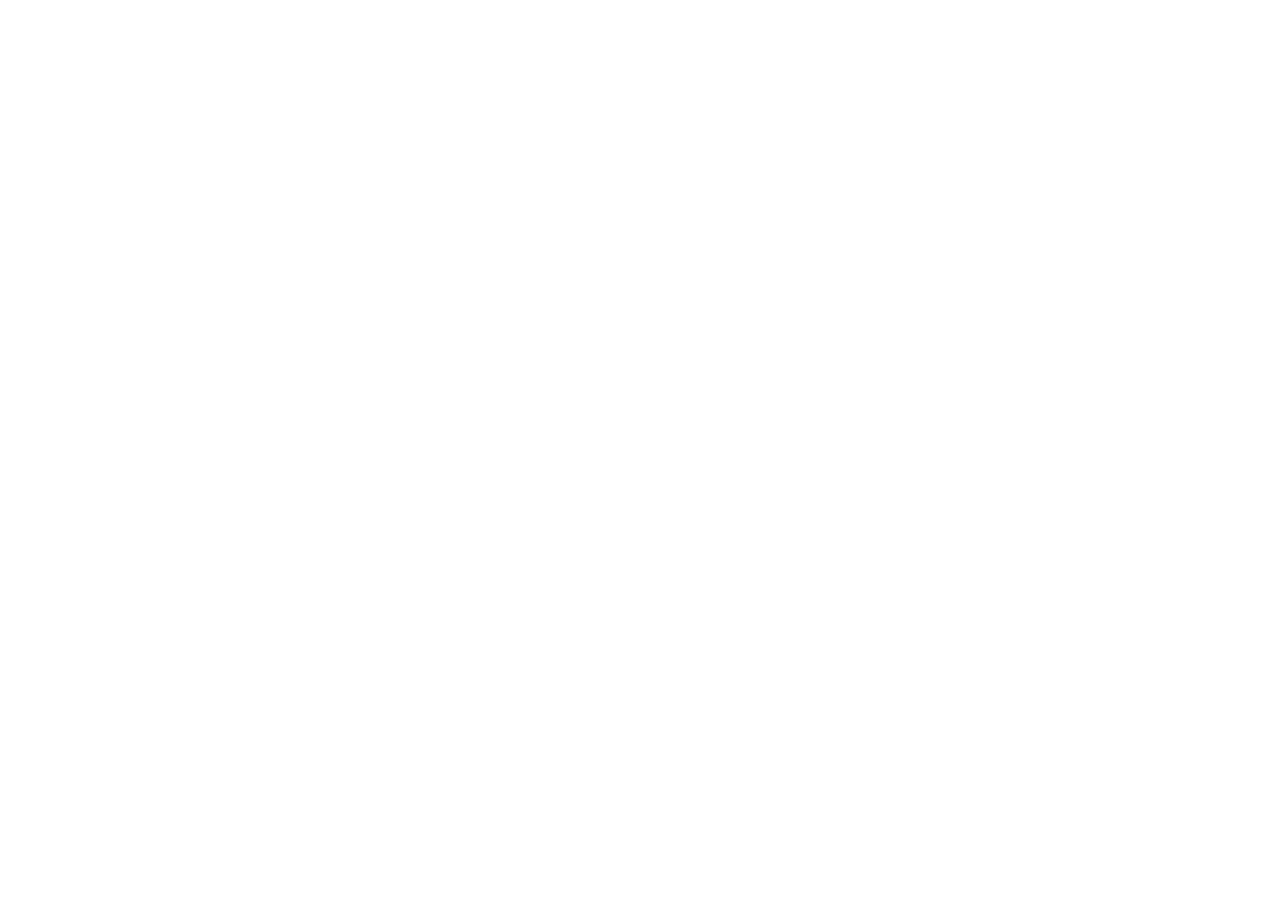
==== pages/galeria.html @ 10cd9fa7 "doctor-strange" ====
<!DOCTYPE html>
<html lang="en">
<head>
    <meta charset="UTF-8">
    <meta name="viewport" content="width=device-width, initial-scale=1.0">
    <link rel="stylesheet" href="galeria.css">
    <link rel="stylesheet" href="../CSS/header.css">
    <title>Galeria</title>
</head>
<body>
    
</body>
</html>
---- CSS/header.css ----
header {
    height: 120px;
    display: flex;
    justify-content: space-between;
    align-items: flex-end;
}
.links-container{
    height: 36px;
    list-style: none;
    display: flex;
    gap: 40px;
    font-weight: bold;
    font-size: 1.1rem;
    font-family: 'Roboto', sans-serif;
}

.links-container a {
    text-shadow: 2px 2px 2px #000;
    padding: 8px 5px;
    transition: all 400ms;
}

.links-container a:hover {
    background-color: var(--accent-color);
}

@media (max-width:768px){
    header{
        height:70px;
    }
 
.links-container{
    display: none;
    }
}
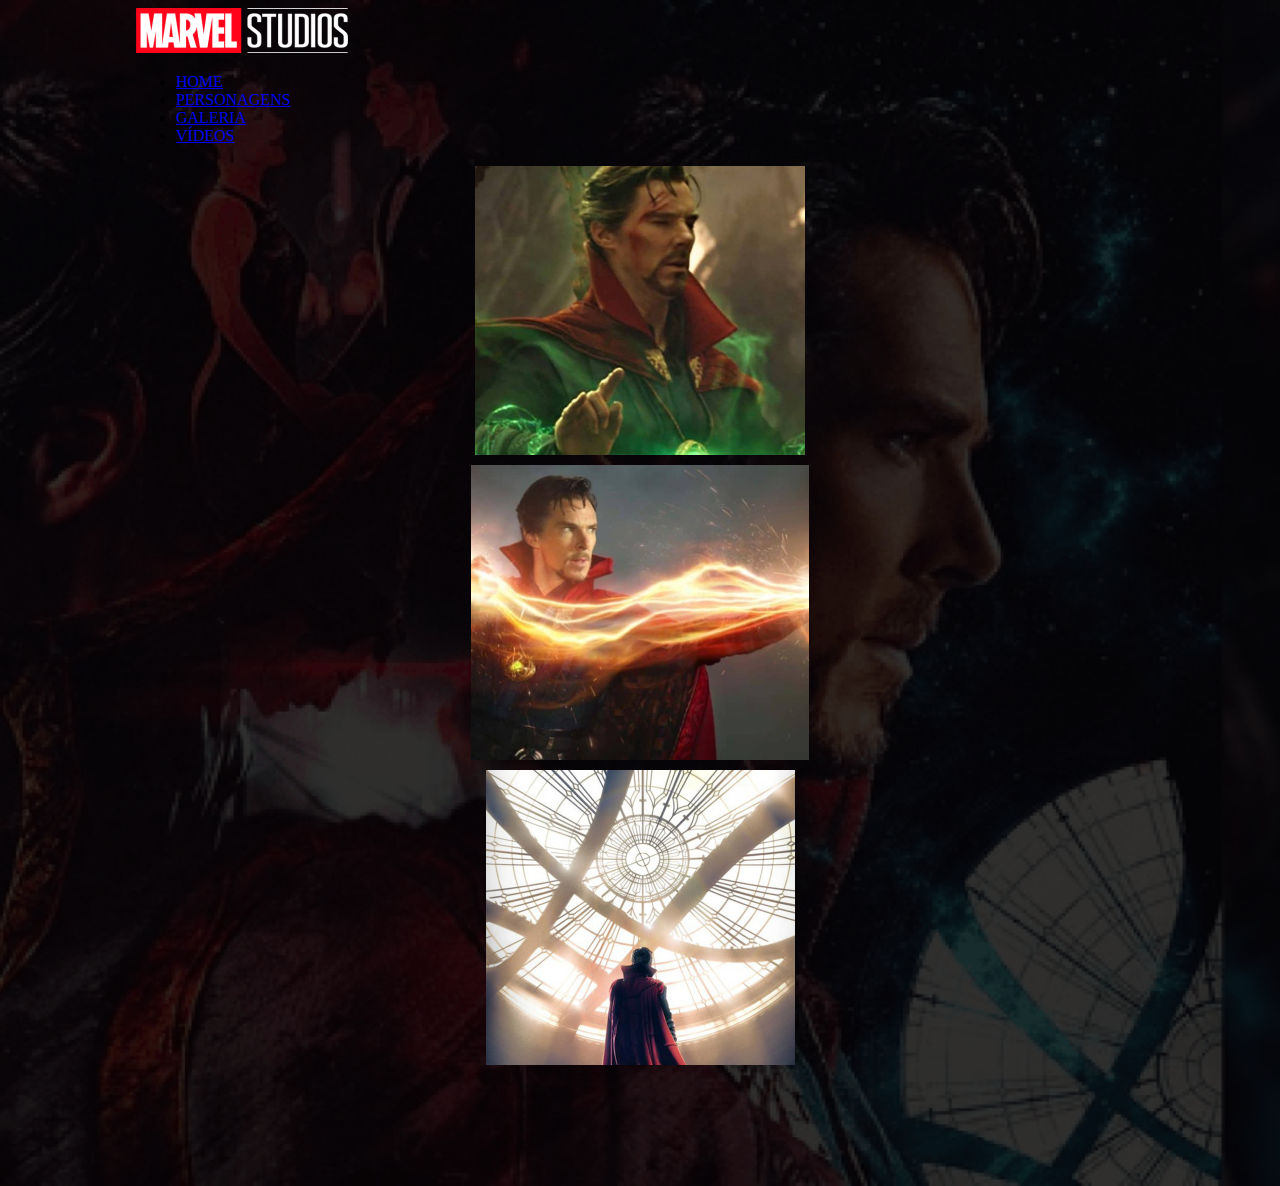
==== commit e23fb381: "doctor strange" ====
--- a/pages/galeria.html
+++ b/pages/galeria.html
@@ -1,13 +1,51 @@
 <!DOCTYPE html>
-<html lang="en">
+<html lang="PT">
 <head>
     <meta charset="UTF-8">
     <meta name="viewport" content="width=device-width, initial-scale=1.0">
-    <link rel="stylesheet" href="galeria.css">
-    <link rel="stylesheet" href="../CSS/header.css">
+    <link rel="stylesheet" href="../css/reset.css">
+    <link rel="stylesheet" href="../css/style.css">
+    <link rel="stylesheet" href="../css/header.css">
+    <link rel="stylesheet" href="../CSS.pages/galeria.css">
+    <script src="../js/main.js" defer></script>
     <title>Galeria</title>
 </head>
 <body>
-    
+    <header>
+        <a href="https://marvel.com" class="logo">
+            <img src="../img/logo.png" alt="Logo Marvel">
+        </a>
+        <nav>
+            <a href="#" class="menu-burger-container">
+                <i class="menu-burger"></i>
+            </a>
+                <ul class="links-container">
+                    <li>
+                        <a href="../index.html">HOME</a>
+                    </li>
+                    <li>
+                        <a href="./personagens.html">PERSONAGENS</a>
+                    </li>
+                    <li>
+                        <a href="./galeria.html/">GALERIA</a>
+                    </li>
+                    <li>
+                        <a href="./videos.html/">VÍDEOS</a>
+                    </li>
+                </ul>
+        </nav>
+    </header>
+    <main>
+        <div class="img-items">
+            <img src="../img/img.galeria1.png" alt="imagem1">
+        </div>
+        <div class="img-items">
+            <img src="../img/img.galeria2.png" alt="imagem2">
+        </div>
+        <div class="img-items">
+            <img src="../img/img.galeria7.png" alt="imagem3">
+        </div>
+    </main>
+    <footer></footer>
 </body>
 </html>--- a/CSS.pages/galeria.css
+++ b/CSS.pages/galeria.css
@@ -0,0 +1,22 @@
+body {
+    height: 130vh;
+    background:
+                url(../img/backgroundgaleria.png);
+    background-repeat: no-repeat;
+    background-size: cover;
+    background-position: right;
+    background-blend-mode: darken;
+    display: flex;
+    flex-direction: column;
+    padding: 0 128px;
+    background-color: rgba(0, 0, 0, 0.808);
+    overflow: hidden;
+}
+
+.img-items{
+    display: flex;
+    flex-direction: row;
+    padding: 5px;
+    justify-content: center;
+}
+
